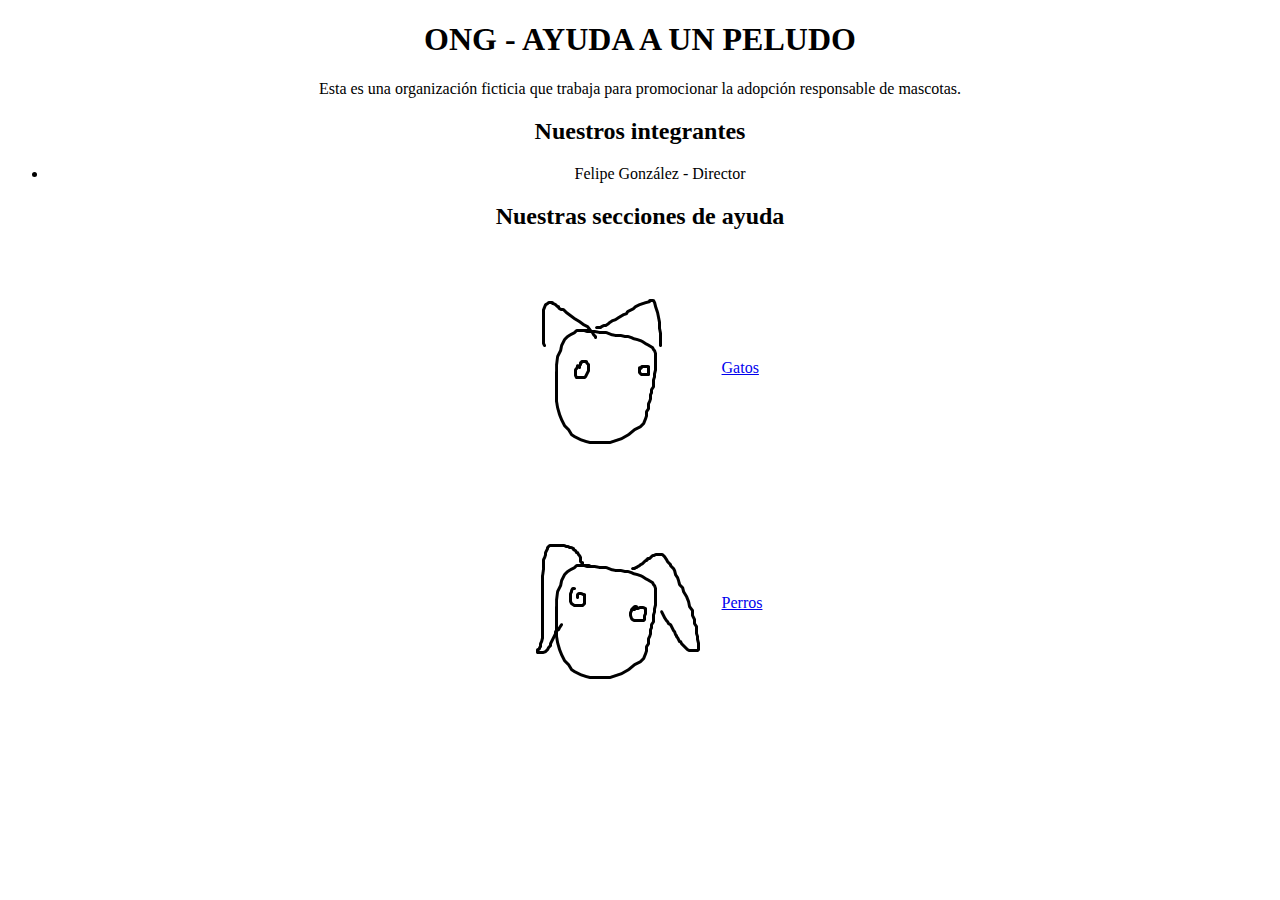
==== index.html @ c5b5a089 "Aplicacion terminada" ====
<!DOCTYPE html>
<html lang="en">
<head>
    <meta charset="UTF-8">
    <meta http-equiv="X-UA-Compatible" content="IE=edge">
    <meta name="viewport" content="width=device-width, initial-scale=1.0">
    <title>Ayuda a un peludo</title>
</head>
<body>
    <center><h1>ONG - AYUDA A UN PELUDO</h1></center>
    <center><p>Esta es una organización ficticia que trabaja para promocionar
        la adopción responsable de mascotas.
    </p></center>
    <center><h2>Nuestros integrantes</h2></center>
    <center>
    <ul>
        <li>Felipe González - Director</li>
    </ul></center>
    <center><h2>Nuestras secciones de ayuda</h2></center>
    <center><table>
        <tr>
            <td><img src="img/gatos.png"></td>
            <td><a href="gatos.html">Gatos</a></td>
        </tr>
        <tr>
            <td><img src="img/perros.png"></td>
            <td><a href="perros.html">Perros</a></td>
        </tr>
    </table></center>
</body>
</html>
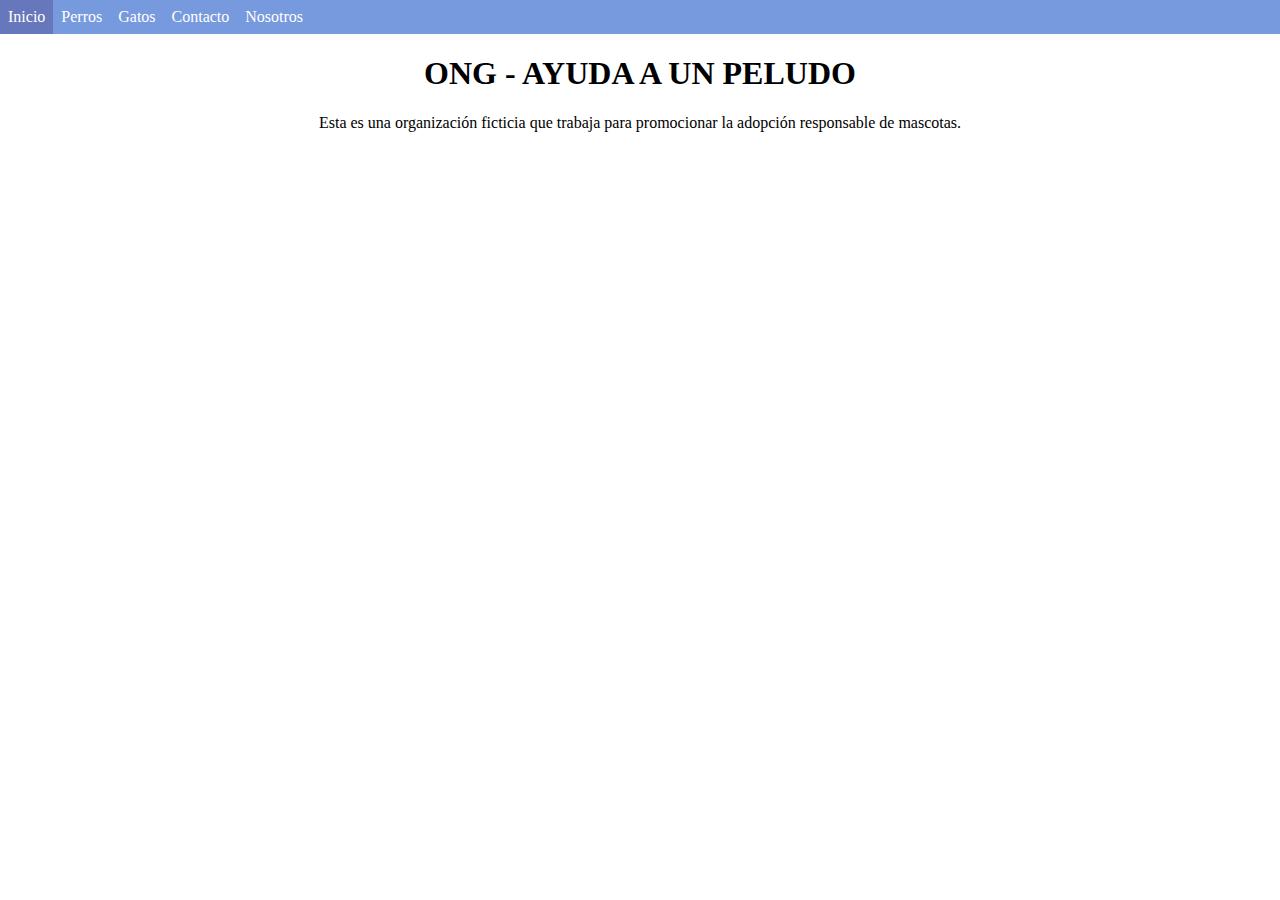
==== commit faaaba9b: "Añadido Contacto y Nosotros" ====
--- a/index.html
+++ b/index.html
@@ -4,28 +4,19 @@
     <meta charset="UTF-8">
     <meta http-equiv="X-UA-Compatible" content="IE=edge">
     <meta name="viewport" content="width=device-width, initial-scale=1.0">
+    <link rel="stylesheet" href="css/style.css"/>
     <title>Ayuda a un peludo</title>
 </head>
 <body>
+    <div class="navbar">
+        <div class="active"><a href="index.html">Inicio</a></div>
+        <div><a href="perros.html">Perros</a></div>
+        <div><a href="gatos.html">Gatos</a></div>
+        <div><a href="contacto.html">Contacto</a></div>
+        <div><a href="nosotros.html">Nosotros</a></div>
+    </div>
     <center><h1>ONG - AYUDA A UN PELUDO</h1></center>
     <center><p>Esta es una organización ficticia que trabaja para promocionar
         la adopción responsable de mascotas.
-    </p></center>
-    <center><h2>Nuestros integrantes</h2></center>
-    <center>
-    <ul>
-        <li>Felipe González - Director</li>
-    </ul></center>
-    <center><h2>Nuestras secciones de ayuda</h2></center>
-    <center><table>
-        <tr>
-            <td><img src="img/gatos.png"></td>
-            <td><a href="gatos.html">Gatos</a></td>
-        </tr>
-        <tr>
-            <td><img src="img/perros.png"></td>
-            <td><a href="perros.html">Perros</a></td>
-        </tr>
-    </table></center>
 </body>
 </html>--- a/css/style.css
+++ b/css/style.css
@@ -0,0 +1,26 @@
+body{margin:0}
+div.navbar{display:flex;background:#79D;margin:0;padding:0;}
+div.navbar div{display:inline-block;background:#79D}
+div.navbar div a{display:inline-block;text-decoration:none;color:#FFF;padding:0.5em}
+div.navbar div:hover{background:#8BF}
+div.navbar div.active{background:#67B}
+
+.gallery{display:grid;grid-template-columns:repeat(auto-fill, 40vh);place-content:center}
+.gallery a{text-decoration:none}
+.gallery img{display:block;margin:auto}
+.galleryLabel{display:block;text-align:center;text-decoration:none;}
+
+span.formLabel{display:inline-block;text-align:left;width:6rem;vertical-align:top}
+.formRow input{width:14rem;}
+.formRow textarea{width:14rem;height:6rem}
+
+.columnContainer{display:flex}
+.columnContainer>div{display:inline-block}
+.column-2{width:50%;padding:1em}
+
+ul.labeled span.label{display:inline-block;width:6em;font-weight:bold;}
+ul.labeled li{list-style-type:none;text-indent:-1rem}
+ul.labeled span.label:after{content:": "}
+.closeup{width:100%}
+.imgLabel{display:block;font-size:0.8rem;text-align:right;font-style:italic;}
+#map{width:100%}